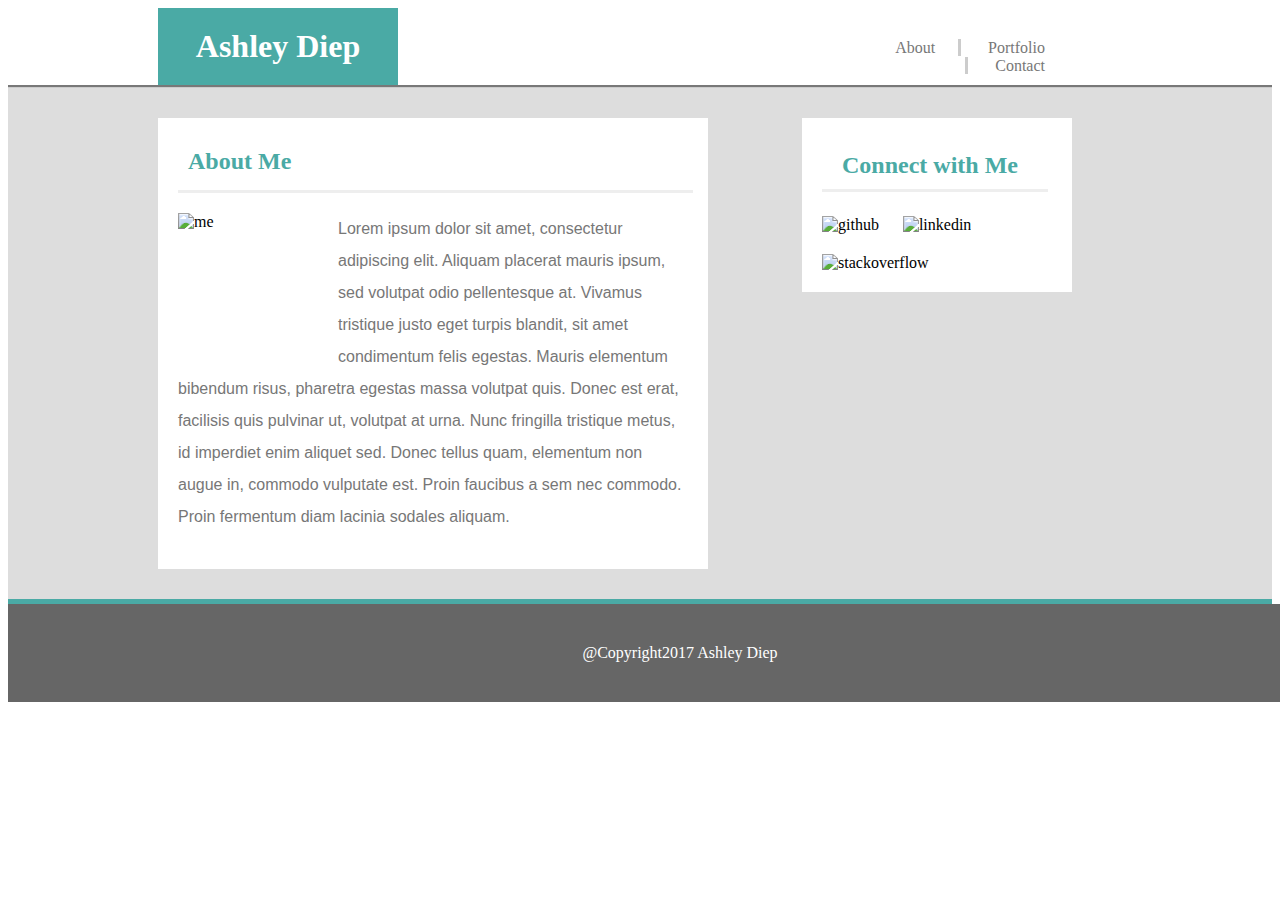
==== index.html @ 1caf8aa2 "Updated responsive" ====
<!DOCTYPE html>
<html lang="en-us">

<head>
  <meta charset="UTF-8">
  <title>Welcome</title>
  <link rel="stylesheet" type="text/css" href="assets/css/style.css">
 </head>

<div id = "container">

<body>

  <header>
  	<h1>Ashley Diep</h1>
  	<div id = "toplinks">
		<div id = "total">
  			<a href = "file:///Users/ashleydiep/Desktop/Bootcamp/BChomework/Homework2/Responsive-Portfolio/index.html" id = "links1"> About</a>
  			<a href = "file:///Users/ashleydiep/Desktop/Bootcamp/BChomework/Homework2/Responsive-Portfolio/portfolio.html" id = "links"> Portfolio</a>
  			<a href = "file:///Users/ashleydiep/Desktop/Bootcamp/BChomework/Homework2/Responsive-Portfolio/contact.html" id = "links"> Contact </a>
  		</div>	
  	</div>
  </header>

  <div id = "bigbox">

	<div id = "mainbox">
		<h2> About Me </h2>
		<img src = "https://static1.squarespace.com/static/55464dc3e4b0325625f5d87d/555cbb49e4b05c4f5efb3358/555cbb67e4b05c4f5efb36b8/1432141391327/"  alt = "me" class = "myface">
		<p class = "info">Lorem ipsum dolor sit amet, consectetur adipiscing elit. Aliquam placerat mauris ipsum, sed volutpat odio pellentesque at. Vivamus tristique justo eget turpis blandit, sit amet condimentum felis egestas. Mauris elementum bibendum risus, pharetra egestas massa volutpat quis. Donec est erat, facilisis quis pulvinar ut, volutpat at urna. Nunc fringilla tristique metus, id imperdiet enim aliquet sed. Donec tellus quam, elementum non augue in, commodo vulputate est. Proin faucibus a sem nec commodo. Proin fermentum diam lacinia sodales aliquam. </p>
	</div>
  

	<div id = "connect">
		<h3> Connect with Me </h3>
		
		<img src = "https://image.flaticon.com/icons/svg/38/38401.svg" alt= "github" style = "width: 65px; height: 65px;" id = connectimg>
		<img src = "https://d1kjm29x4mml1x.cloudfront.net/blog/wp-content/uploads/2016/02/linkedinlogo-582x388.jpg" alt= "linkedin" style = "width: 65px; height: 65px;" id = connectimg>		
		<img src = "https://cdn.sstatic.net/Sites/stackoverflow/company/img/logos/so/so-icon.svg?v=6e4af45f4d66" alt= "stackoverflow " style = "width: 65px; height: 65px;" id = connectimg>

	</div>
  </div>

  <footer>@Copyright2017 Ashley Diep</footer>

 </body>
---- assets/css/style.css ----
.container{
	width: 970px;
	
}

header{
	background-color: #fff;
	width: 100%;
	border-bottom-style: groove;
	border-width: medium;
	border-color: #ccc;
	overflow: hidden;
	clear: both;
	position: relative;
}

/*heading fonts: 
font-family: 'Georgia', Times, Times New Roman, serif;
background color: teal: #4aaaa5;
sidebar: 270px;
*/ 
h1 {
	width: 200px;
	background-color: #4aaaa5;
	color: #fff;
	padding: 20px;
	text-align: center;
	margin-left: 150px;
	margin-top : 0;
	margin-bottom: 0;
	
}

#links {
	padding-left: 10%;
	padding-right: 10%;
	border-left-style: solid;
	border-color: #ccc;
	text-align: center;
	top: 50%;
	text-decoration: none;
	color: #777;
}

#links1{
	padding-right: 7%;
	padding-left: 5px;
	left: 2px;
	text-align: center;
	top: 50%;
	text-decoration: none;
	color: #777;
	
}

#toplinks{
	width: 270px;
	margin-right: 200px;
	background-color: #fff;
	padding: 20px, 10px, 20px, 10px;
	position: absolute;
	bottom: 0;
	right: 0;
	height: 100%;

}

#total{
	top: 40%;
	position: absolute;
	width: 100%;
	text-align: right;
}

/* has a teal border, fills the container */

#bigbox{
	width: 100%;
	border-bottom-style: solid;
	border-color:#4aaaa5;
	border-width: 5px;
	background-color:#ddd;
	top: 0;
	overflow: auto;
}

#mainbox{
	background-color: #fff;
    width: 550px;
    position: relative;
    margin-left: 150px;
    margin-top: 30px;
    margin-bottom:30px;
    clear: both;
    float:left;
}

#connect{
	position:relative;
	width: 270px;
	float:right;
	margin-right: 200px;
	margin-top:30px;
	background-color: #fff;
}

h2{
	float: left;
	padding-top: 10px;
	padding-left: 10px;
	padding-right: 10px;
	padding-bottom: 15px;
	border-bottom-style: solid;
	border-bottom-color: #eee;
	text-align: left;
	color: #4aaaa5;
	width: 90%;
	margin-left: 20px;
}

.myface {
	float: left;
	margin-left: 20px;
	margin-right: 10px;
	width: 150px;
	height: 150px;
}

.info{
	padding: 20px;
	font-family: "Arial", Helvetica Neue, Helvetica, sans-seriff;
	line-height: 2;
	color: #777;
}

footer{
	background-color: #666;
	width: 100%;
	text-align: center;
	color: #fff;
	padding: 40px;
}

h3{
	float: left;
    padding-top: 10px;
    padding-right: 10px;
    padding-bottom: 10px;
    border-bottom-style: solid;
    border-bottom-color: #eee;
    text-align: center;
    color: #4aaaa5;
    width: 80%;
    margin-left: 20px;
    font-size: 1.5em;
}

#connectimg{
	margin-left: 20px;
	margin-bottom: 20px;
}

h1 h2 h3 {
	font-family: "Georgia", Times, Times New Roman, serif;
}

.forminput {
	margin-left: 20px;
	margin-top: 5px;
	margin-bottom: 5px;
	color: #777;
}

input {
	width: 80%;
	margin-left: 20px;
	color: #777;
	padding-top: 0;
   	padding-left: 0;
}

#submit {
	width: 90px;
	padding-top: 5px;
	padding-bottom: 5px;
	margin-top: 10px;
	margin-bottom: 20px;
	background-color: #4aaaa5;
	font-size:15px;
	margin-left:20px;
	color: #fff;
	padding-left:10px;
	padding-right: 10px;
	font-family:'Arial', 'Helvetica Neue', Helvetica, sans-serif;
}

.projimg{
	float:left;
	position: relative;
}

.projects{
	margin-left: 20px;
	margin-bottom: 20px;
	margin-top: 20px;
}	

.ontop{
	background-color: #4aaaa5;
    color: #fff;
    position: absolute;
    bottom: 15px;
    left: 20px;
    right: 0px;
    padding-top: 10px;
    padding-bottom: 10px;
    text-align: center;
}

@media screen and (max-width: 768px){

	h1{
		margin-left: 20px;
	}

	#toplinks{
		margin-right: 0px;
	}

	#mainbox{
		margin-left: 20px;
		width: 94%;
		margin-left: 20px;
		margin-right: 20px;
	}

	#connect{
		margin-right: 0px;
		margin-top: 10px;
		width: 95%;
		margin-bottom: 30px;
		right: 20px;
	}

	h3{
		text-align: left;
		width: 92%;

	}
}

@media screen and (max-width: 640px){
	h1{
		margin-left: 0px;
		width: 100%;
	}

	#toplinks{
		margin-top: 75px;
		width: none;
		position: initial;
	}

	#total{
		top: 68%;
		text-align: center;
		padding-left: 20px;
	}

	.myface{
		width: 94%;
		height:75%;
	}
}
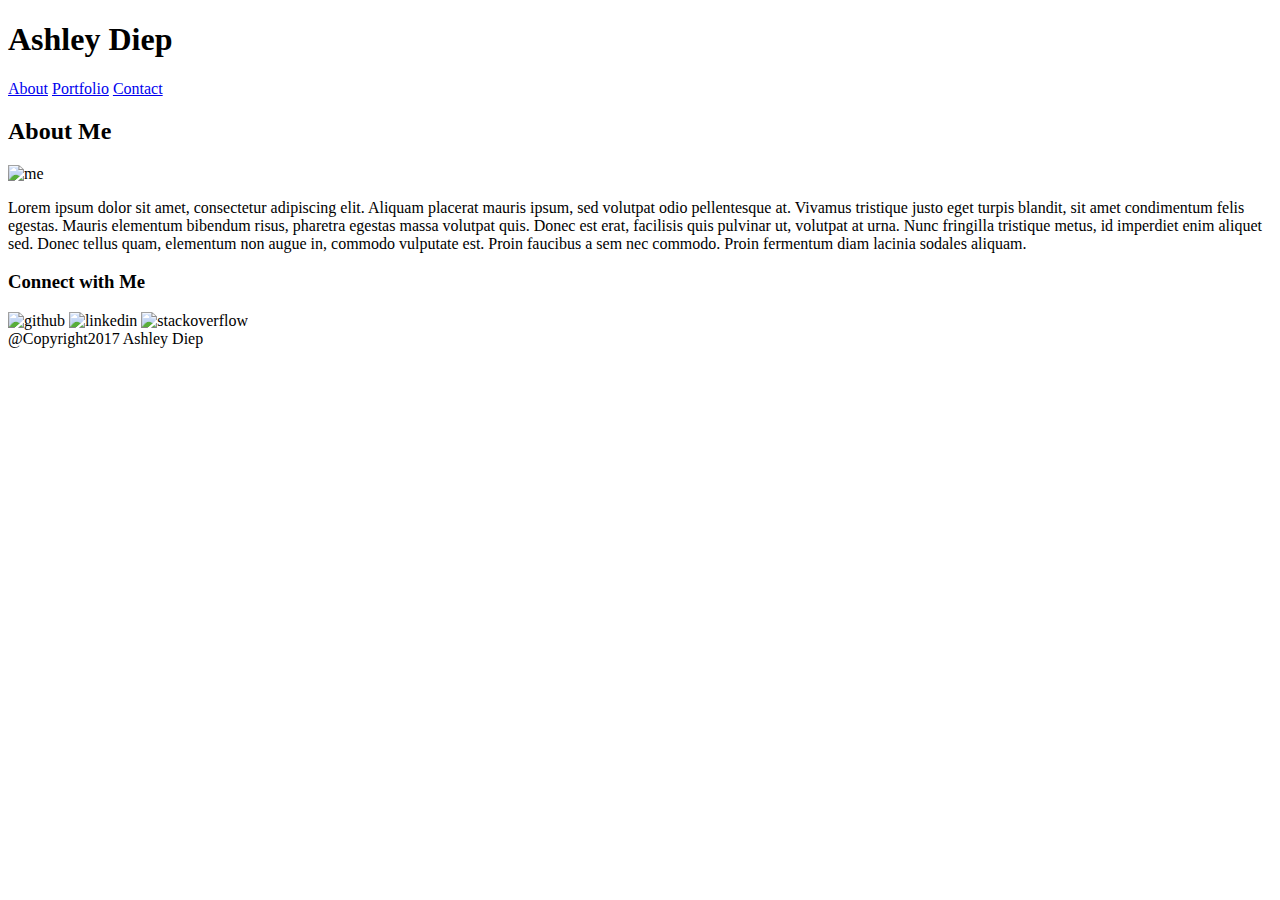
==== commit deb999cb: "result responsive port" ====
--- a/index.html
+++ b/index.html
@@ -3,6 +3,7 @@
 
 <head>
   <meta charset="UTF-8">
+  <meta name = “viewport” content= “width =device-width, initial-scale =1”>
   <title>Welcome</title>
   <link rel="stylesheet" type="text/css" href="assets/css/style.css">
  </head>
@@ -15,10 +16,10 @@
   	<h1>Ashley Diep</h1>
   	<div id = "toplinks">
 		<div id = "total">
-  			<a href = "file:///Users/ashleydiep/Desktop/Bootcamp/BChomework/Homework2/Responsive-Portfolio/index.html" id = "links1"> About</a>
-  			<a href = "file:///Users/ashleydiep/Desktop/Bootcamp/BChomework/Homework2/Responsive-Portfolio/portfolio.html" id = "links"> Portfolio</a>
-  			<a href = "file:///Users/ashleydiep/Desktop/Bootcamp/BChomework/Homework2/Responsive-Portfolio/contact.html" id = "links"> Contact </a>
-  		</div>	
+      <a href = "index.html" id = "links1"> About</a>
+      <a href = "portfolio.html" id = "links"> Portfolio</a>
+      <a href = "contact.html" id = "links"> Contact </a>
+  		</div>
   	</div>
   </header>
 
@@ -29,13 +30,13 @@
 		<img src = "https://static1.squarespace.com/static/55464dc3e4b0325625f5d87d/555cbb49e4b05c4f5efb3358/555cbb67e4b05c4f5efb36b8/1432141391327/"  alt = "me" class = "myface">
 		<p class = "info">Lorem ipsum dolor sit amet, consectetur adipiscing elit. Aliquam placerat mauris ipsum, sed volutpat odio pellentesque at. Vivamus tristique justo eget turpis blandit, sit amet condimentum felis egestas. Mauris elementum bibendum risus, pharetra egestas massa volutpat quis. Donec est erat, facilisis quis pulvinar ut, volutpat at urna. Nunc fringilla tristique metus, id imperdiet enim aliquet sed. Donec tellus quam, elementum non augue in, commodo vulputate est. Proin faucibus a sem nec commodo. Proin fermentum diam lacinia sodales aliquam. </p>
 	</div>
-  
+
 
 	<div id = "connect">
 		<h3> Connect with Me </h3>
-		
+
 		<img src = "https://image.flaticon.com/icons/svg/38/38401.svg" alt= "github" style = "width: 65px; height: 65px;" id = connectimg>
-		<img src = "https://d1kjm29x4mml1x.cloudfront.net/blog/wp-content/uploads/2016/02/linkedinlogo-582x388.jpg" alt= "linkedin" style = "width: 65px; height: 65px;" id = connectimg>		
+		<img src = "https://d1kjm29x4mml1x.cloudfront.net/blog/wp-content/uploads/2016/02/linkedinlogo-582x388.jpg" alt= "linkedin" style = "width: 65px; height: 65px;" id = connectimg>
 		<img src = "https://cdn.sstatic.net/Sites/stackoverflow/company/img/logos/so/so-icon.svg?v=6e4af45f4d66" alt= "stackoverflow " style = "width: 65px; height: 65px;" id = connectimg>
 
 	</div>
@@ -44,4 +45,3 @@
   <footer>@Copyright2017 Ashley Diep</footer>
 
  </body>
- 
